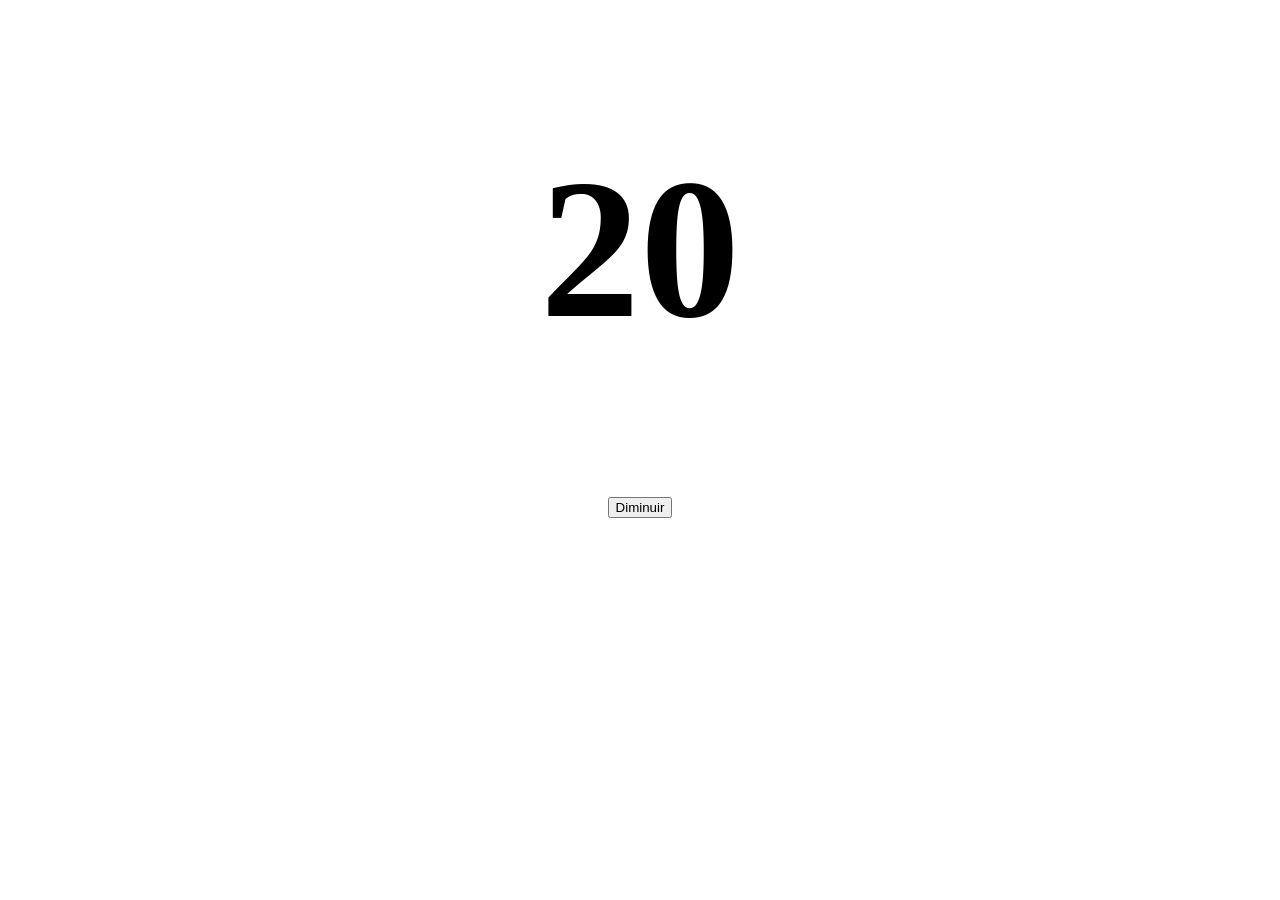
==== Botao 20a0/index.html @ c57e4eae "Add files via upload" ====
<!DOCTYPE html>
<html lang="pt-br">
<head>
    <meta charset="UTF-8">
    <meta name="viewport" content="width=device-width, initial-scale=1.0">
    <title>Botão de 20 a 0</title>
    <link rel="stylesheet" href="style.css">
</head>
<body>

    <h1 id="contador">20</h1>

    <button id="meu botao"> Diminuir </button>

    <script src="botao.js"></script>
    
</body>
</html>
---- Botao 20a0/style.css ----
body {
    text-align: center;
}

#contador {
    font-size: 200px;
}

#meubotao {
    color: #f5f3f3be;
}
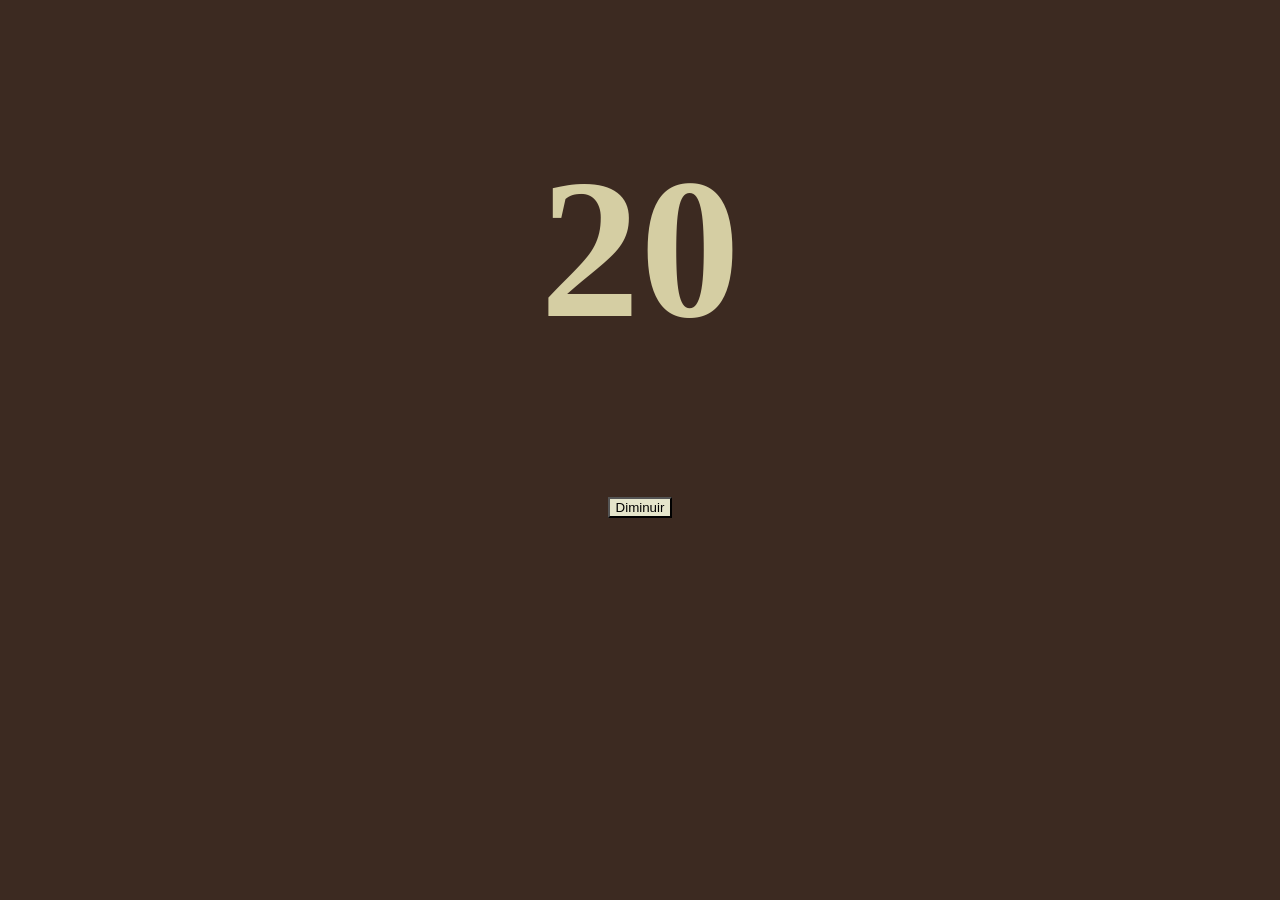
==== commit 75a5bc7b: "Add files via upload" ====
--- a/Botao 20a0/index.html
+++ b/Botao 20a0/index.html
@@ -10,7 +10,7 @@
 
     <h1 id="contador">20</h1>
 
-    <button id="meu botao"> Diminuir </button>
+    <button id="meubotao"> Diminuir </button>
 
     <script src="botao.js"></script>
     
--- a/Botao 20a0/style.css
+++ b/Botao 20a0/style.css
@@ -1,12 +1,14 @@
 
 body {
     text-align: center;
+    background-color: #3C2A21 ;
 }
 
 #contador {
     font-size: 200px;
+    color: #D5CEA3;
 }
 
 #meubotao {
-    color: #f5f3f3be;
+    background-color: #E5E5CB;
 }
